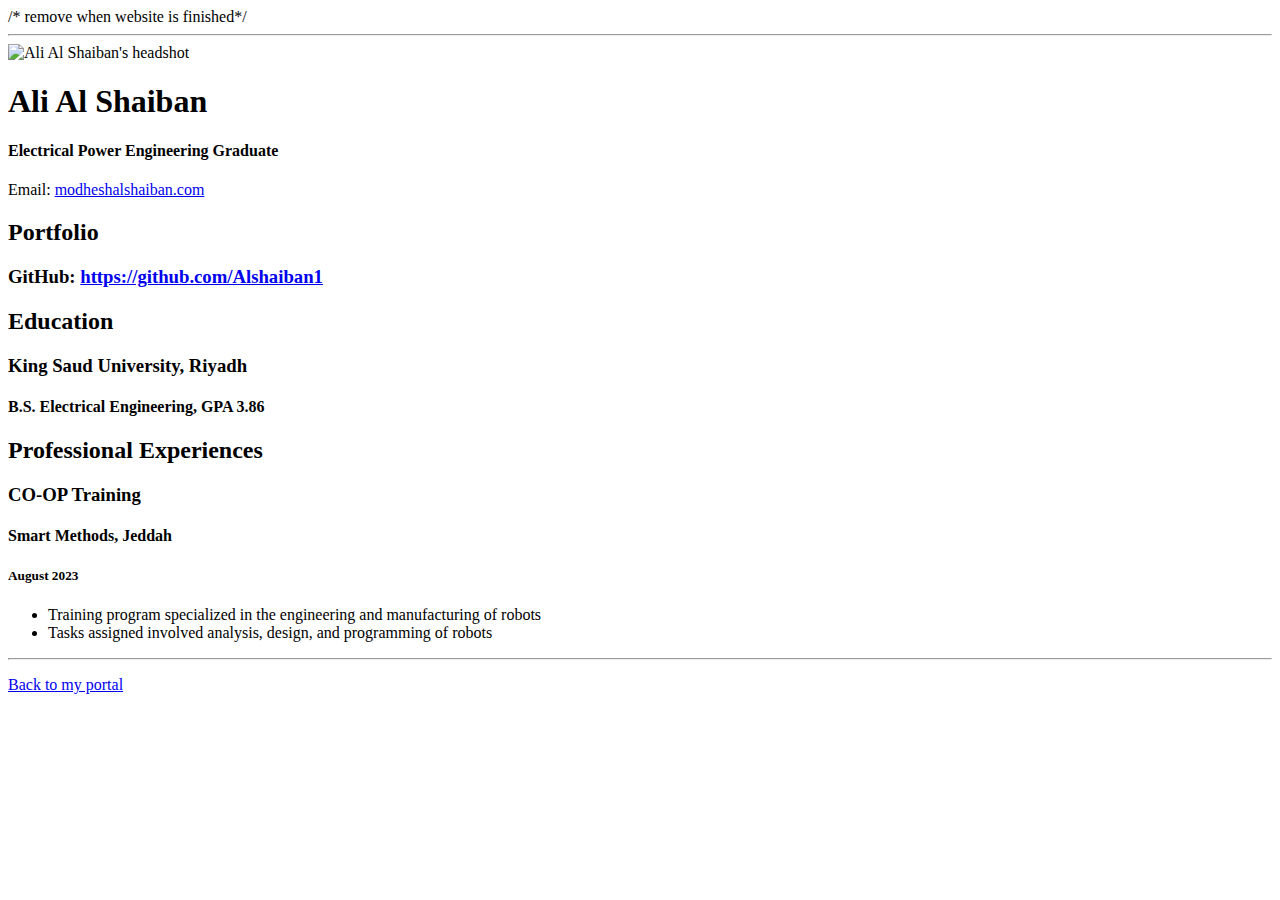
==== resume.html @ 47419373 "Add files via upload" ====
<!doctype html>

<!-- this is a comment for human! -->

<html lang="en">

  <header>
    <title>Ali Al Shaiban's Resume</title>
    <link rel="stylesheet" href="css/master.css">
    <link rel="FaviconIcon" href="favicon.ico" type+"image/x-icon">
    <link rel="shortcut" href="favicon.ico" type+"image/x-icon">
    <meta name="viewport" content="width=device-width, intial-scale=1, shrink-to-fit=no">
    <meta name="name" content="Ali Al Shaiban's Portal">
    <meta name="robots" content="noindex, nofollow"> /* remove when website is finished*/
  </header>

  <body>
    <hr>

    <img src="images/headshot.jpg" alt="Ali Al Shaiban's headshot" width="20%">

    <h1>Ali Al Shaiban</h1>
    <h4>Electrical Power Engineering Graduate</h4>

    <p>Email: <a href="mailto:modheshalshaiban@gmai.com" target="_blank">modheshalshaiban.com</a></p>
    <!-- don't post physical address, personal phone number or other personal information on the web! -->

    <h2>Portfolio</h2>
      <h3>GitHub: <a href="https://github.com/Alshaiban1" target="_blank">https://github.com/Alshaiban1</a></h3>

    <h2>Education</h2>

    <h3>King Saud University, Riyadh</h3>
    <h4>B.S. Electrical Engineering, GPA 3.86</h4>

    <h2>Professional Experiences</h2>
    <h3>CO-OP Training</h3>
    <h4>Smart Methods, Jeddah</h4>
    <h5>August 2023</h5>
      <ul>
        <li>Training program specialized in the engineering and manufacturing of robots</li>
        <li>Tasks assigned involved analysis, design, and programming of robots</li>
      </ul>

    <!--
    <h3>Subject Matter Expert / Online Instructor</h3>
    <h4>Coursera, Mountain View, CA</h4>
    <h5>March 2020 - Present</h5>
      <ul>
        <li>Create interactive online IT courses</li>
        <li>Teach students worldwide</li>
      </ul>

    <h3>Founder, Software Engineer</h3>
    <h4>skyRoute66, Los Angeles, CA</h4>
    <h5>January 2019 - Present</h5>
      <ul>
        <li>Author and publish mobile apps, reusable iOS UI modules</li>
        <li>Independent computer service contractor</li>
      </ul>
    -->
  </body>

  <footer>
  <hr>
  <p><a href="index.html">Back to my portal</a><p>
  </footer>

</html>
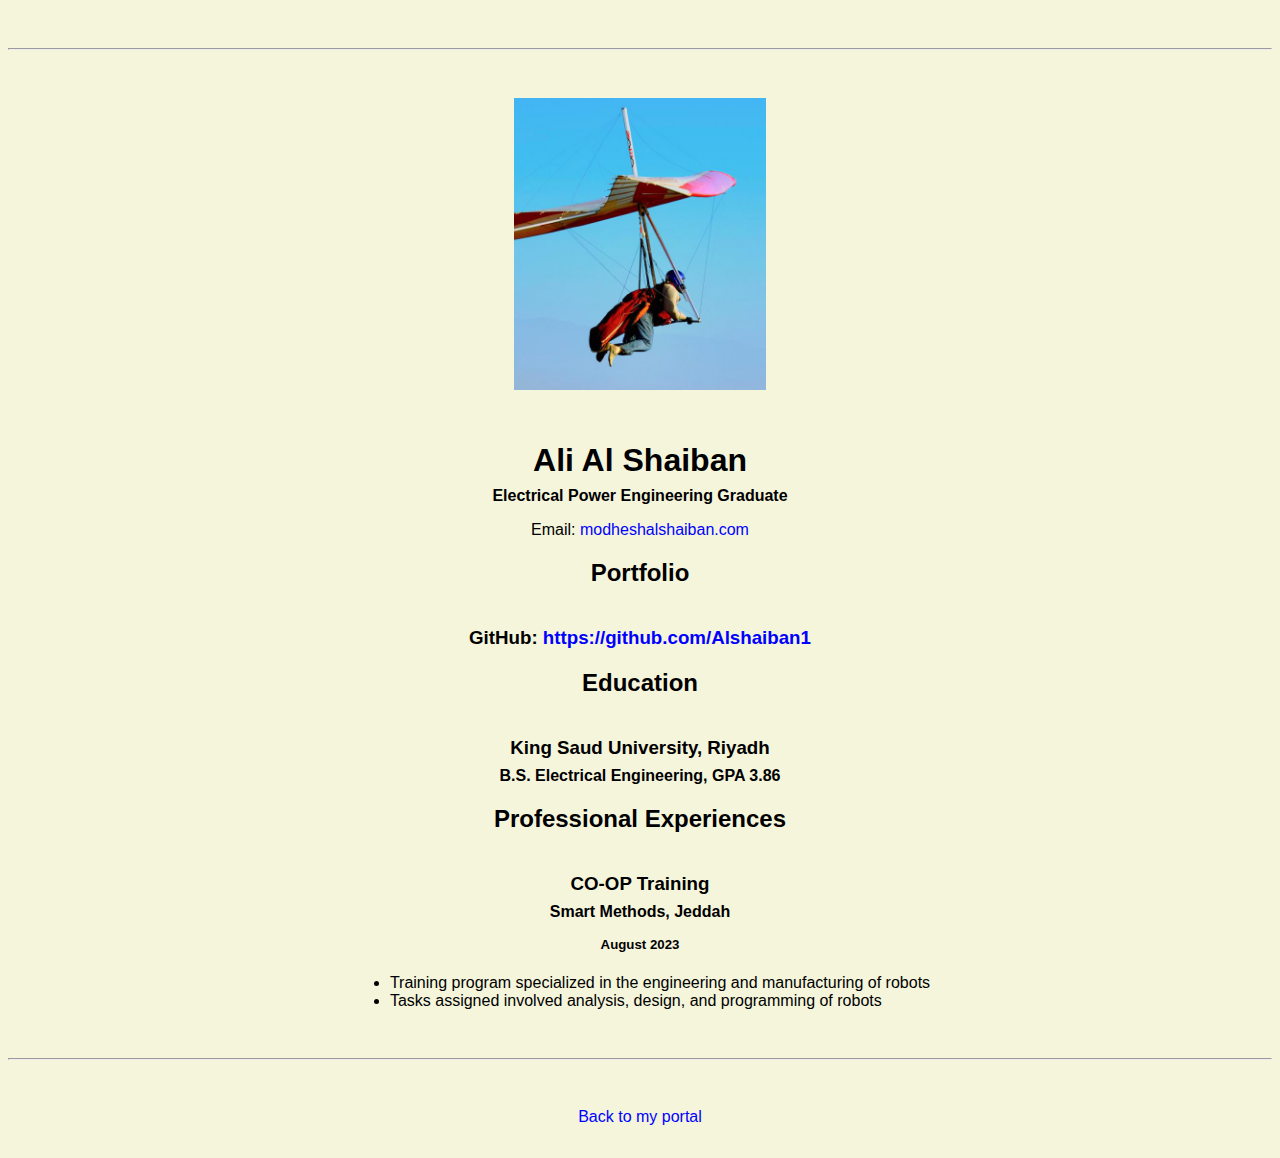
==== commit a9b4878f: "resume.html" ====
--- a/resume.html
+++ b/resume.html
@@ -11,7 +11,7 @@
     <link rel="shortcut" href="favicon.ico" type+"image/x-icon">
     <meta name="viewport" content="width=device-width, intial-scale=1, shrink-to-fit=no">
     <meta name="name" content="Ali Al Shaiban's Portal">
-    <meta name="robots" content="noindex, nofollow"> /* remove when website is finished*/
+    <meta name="robots" content="noindex, nofollow"> <!-- remove when website is finished-->
   </header>
 
   <body>
--- a/css/master.css
+++ b/css/master.css
@@ -0,0 +1,63 @@
+/* Cascading stylesheet for the website */
+
+/* Text inside these asterisks and slashes are comments for human */
+
+  a {
+    color: blue;/* set the text color to blue here */
+    text-decoration: none; /* This means we do not want hyperlinks to be underlined */
+  }
+
+  a:hover {
+    color: red;/* set the text color to red here */
+    text-decoration: none; /* This means we do not want hyperlinks to be underlined */
+  }
+
+  body {
+    background-color: beige;/* set the background color here */
+    color: black;/* set the text color to black here */
+    font-family: Arial, Helvetica, sans-serif;/* set the font here */
+    text-align: center;/* set the text alignment here */
+   }
+
+  footer {
+    margin-top: 2rem;
+    margin-bottom: 2rem;
+  }
+
+  h1 {
+    margin-bottom: 0.5rem;
+    margin-top: 3rem;
+   }
+
+  h2 {
+    color: #075AAB/* set the text color of to #075AAB here */
+
+    margin-top: 2.5rem;
+    margin-bottom: 2.5rem;
+   }
+
+  h3 {
+    margin-bottom: 0;
+    margin-top: 2rem;
+  }
+
+  h4 {
+    margin-bottom: 1rem;
+    margin-top: 0.5rem;
+  }
+
+  h5 {
+    margin-top: 0.5rem;
+  }
+
+  hr {
+    margin-bottom: 3rem;
+    margin-top: 3rem;
+  }
+
+  /* this controls how the bullet points in the resume page looks */
+  ul {
+    display: table;
+    margin: 0 auto;
+    text-align: left;
+  }
